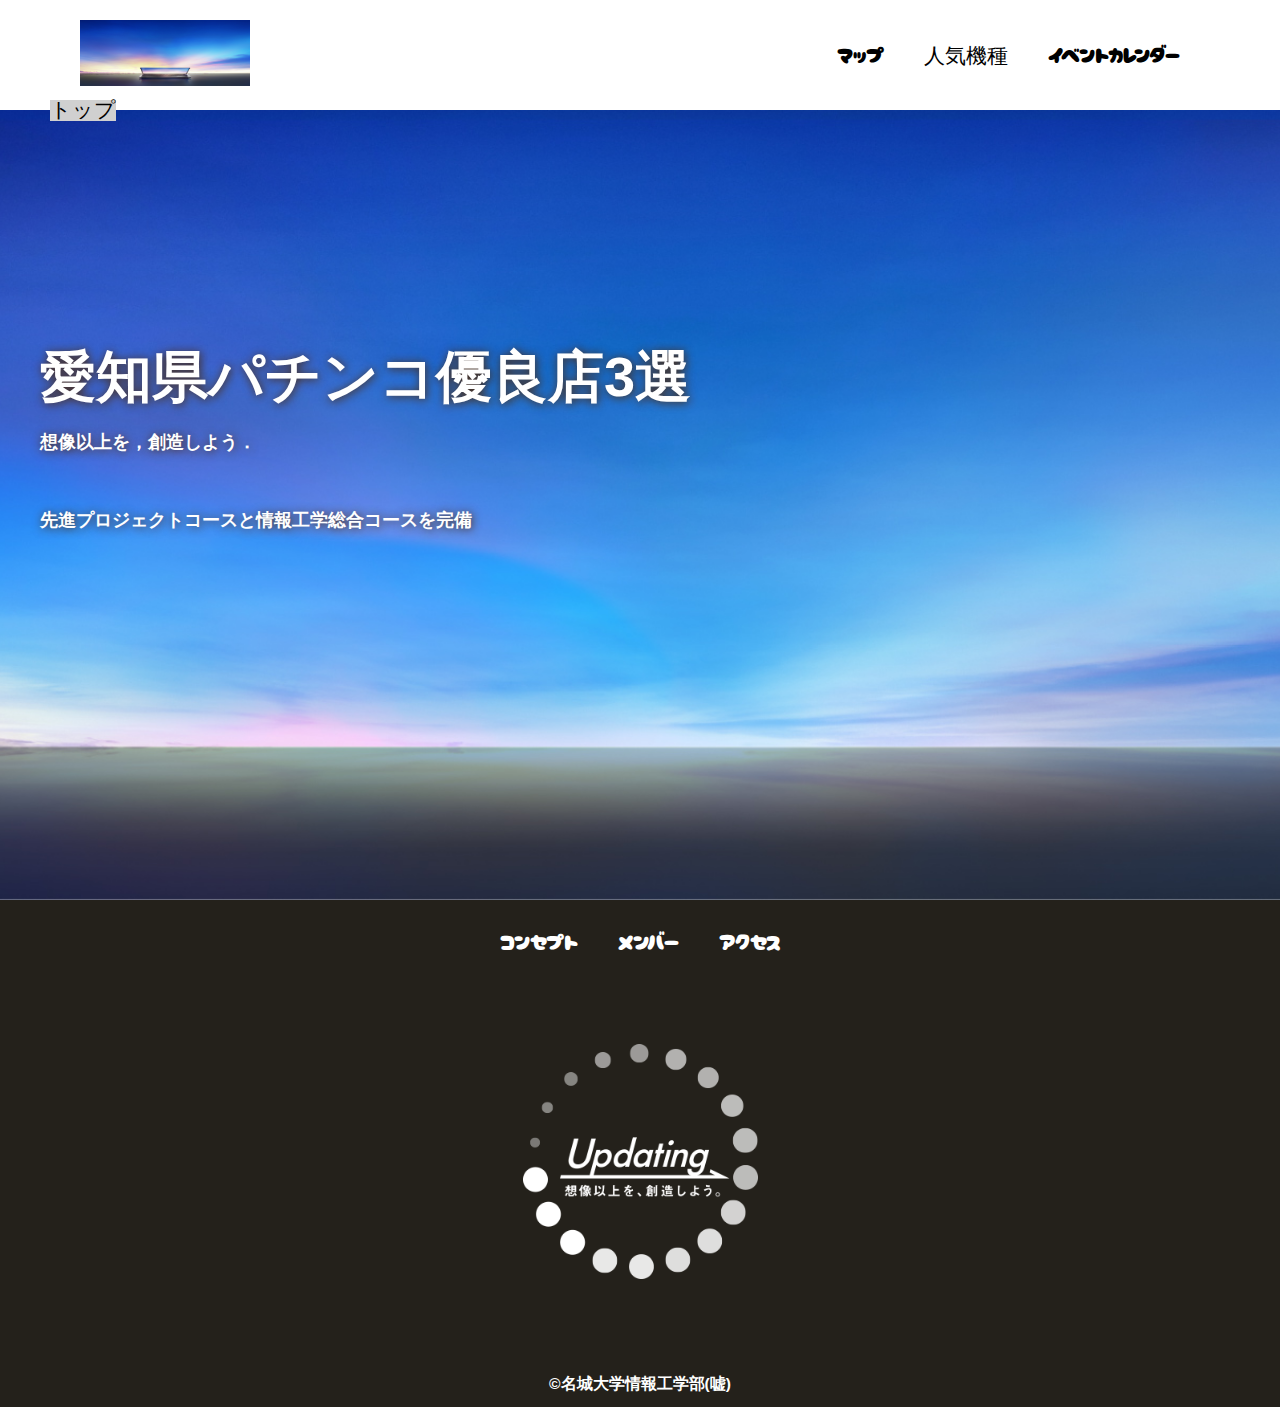
==== index.html @ 1ded98e2 "ファイル整理" ====
<!DOCTYPE html>
<html>
    <head>
        <meta charset="UTF-8">
        <title>愛知県パチンコ優良店まとめ</title>
        <meta name="description" content="愛知県パチンコ優良店まとめ">
        <meta name="viewport" content="width=device-width">
        <script src="https://ajax.googleapis.com/ajax/libs/jquery/1.11.0/jquery.min.js"></script>
        <script src="js/script.js"></script>
        <link href="css/index.css" rel="stylesheet">
        <link rel="preconnect" href="https://fonts.googleapis.com">
        <link rel="preconnect" href="https://fonts.gstatic.com" crossorigin>
        <link href="https://fonts.googleapis.com/css2?family=Cherry+Bomb+One&display=swap" rel="stylesheet">    
    </head>
    <body>
        <header class="header">
            <div class="header-inner">
                <a class="header-logo" href="index.html">
                    <img src="images/common/logo.png" alt="ロゴ">
                </a>
                <button class="toggle-menu-button"></button>
                <div class="header-site-menu">
                    <nav class="site-menu">
                        <ul>
                            <li><a href="map.html">マップ</a></li>
                            <li><a href="machine.html">人気機種</a></li>
                            <li><a href="ivent.html">イベントカレンダー</a></li>
                        </ul>
                    </nav>
                </div>
            </div>
        </header>
        <main class="main">
            <nav class="floating">
                <ul>
                    <li><a href="#">トップ</a></li>
                </ul>
            </nav>
            <div class="first-view">
                <div class="first-view-text">
                    <h1>愛知県パチンコ優良店3選</h1>
                    <p>想像以上を，創造しよう．</p>
                    <div class="lead">
                        <p>先進プロジェクトコースと情報工学総合コースを完備</p>
                    </div>
                </div>
            </div>
        </main>
        <footer class="footer">
            <nav class="site-menu">
                <ul>
                    <li><a href="concept.html">コンセプト</a></li>
                    <li><a href="members.html">メンバー</a></li>
                    <li><a href="access.html">アクセス</a></li>
                </ul>
            </nav>
            <a class="footer-logo" href="index.html">
                <img src="images/common/logo_footer.png" alt="ロゴ">
            </a>
            <p class="copyright"><small>&copy;名城大学情報工学部(嘘)</small></p>
        </footer>
    </body>
</html>
---- css/index.css ----
@charset "utf-8";

nav.floating {
    position: absolute;
    top: 100px;
    left: 50px;
    background-color: #d0d0d0;
}

.first-view {
    height: calc(100vh - 110px);
    background-image: url(../images/index/bg_main.jpg);
    background-repeat: no-repeat;
    background-position: center center;
    background-size: cover;
    display: flex;
    align-items: center;
}

.first-view-text {
    width: 100%;
    max-width: 1200px;
    margin-left: auto;
    margin-right: auto;
    padding-left: 40ox;
    padding-bottom: 80px;
    color: #ffffff;
    font-weight: bold;
    text-shadow: 1px 1px 10px #4b2c14;
}

.first-view-text h1 {
    font-family: "Montserrat", sans-serif;
    font-size: 56px;
    line-height: 72px;
}

.first-view-text p {
    font-size: 18px;
    margin-top: 20px;
}

.lead {
    max-width: 1200px;
    margin: 60px auto;
}

*,
::before,
::after {
    padding: 0;
    margin: 0;
    box-sizing: border-box;
}

ul, ol {
    list-style: none;
}

a {
    color: inherit;
    text-decoration: none;
}

body {
    font-family: sans-serif;
    font-size: 16pt;
    color: #000000;
    line-height: 1;
    background-color: #ffffff;
}

img {
    max-width: 100%;
}

.header-inner {
    max-width: 1200px;
    height: 110px;
    margin-left: auto;
    margin-right: auto;
    padding-left: 40px;
    padding-right: 40px;
    display: flex;
    justify-content: space-between;
    align-items: center;
}

.toggle-menu-button {
    display: none;
}

.header-logo {
    display: block;
    width: 170px;
}

.site-menu ul {
    display: flex;
}

.site-menu ul li {
    margin-left: 20px;
    margin-right: 20px;
}

.site-menu ul li a {
    font-family: 'Cherry Bomb One', cursive;
}

@media (max-width: 800px) {
    .site-menu ul {
        display: block;
        text-align: center;
    }

    .site-menu li {
        margin-top: 20px;
    }

    .header {
        position: fixed;
        top: 0;
        left: 0;
        right: 0;
        background-color: #ffffff;
        height: 50px;
        z-index: 10;
        box-shadow: 0 3px 6px rgba(0, 0, 0, 0.1);
    }

    .header-inner {
        padding-left: 20px;
        padding-right: 20px;
        height: 100%;
        position: relative;
    }

    .header-site-menu {
        position: absolute;
        top: 100%;
        left: 0;
        right: 0;
        color: #ffffff;
        background-color: #736e62;
        padding-top: 30px;
        padding-bottom: 50px;
        display: none;
    }

    .header-site-menu.is-show {
        display: block;
    }

    .header-logo {
        width: 100px;
    }

    .main {
        padding-top: 50px;;
    }

    .footer-logo {
        margin-top: 60px;
    }

    .copyright {
        margin-top: 50px;
    }

    .toggle-menu-button {
        display: block;
        width: 44px;
        height: 34px;
        background-image: url(../images/common/icon-menu.png);
        background-size: 50%;
        background-position: center;
        background-repeat: no-repeat;
        background-color: transparent;
        border: none;
        border-radius: 0;
        outline: none;
    }
}
.footer {
    color: #ffffff;
    background-color: #24211b;
    padding-top: 30px;
    padding-bottom: 15px;
    display: flex;
    flex-direction: column;
    align-items: center;
}

.footer-logo {
    display: block;
    width: 235px;
    margin-top: 90px;
}

.copyright {
    font-size: 14pt;
    font-weight: bold;
    margin-top: 90px;
}
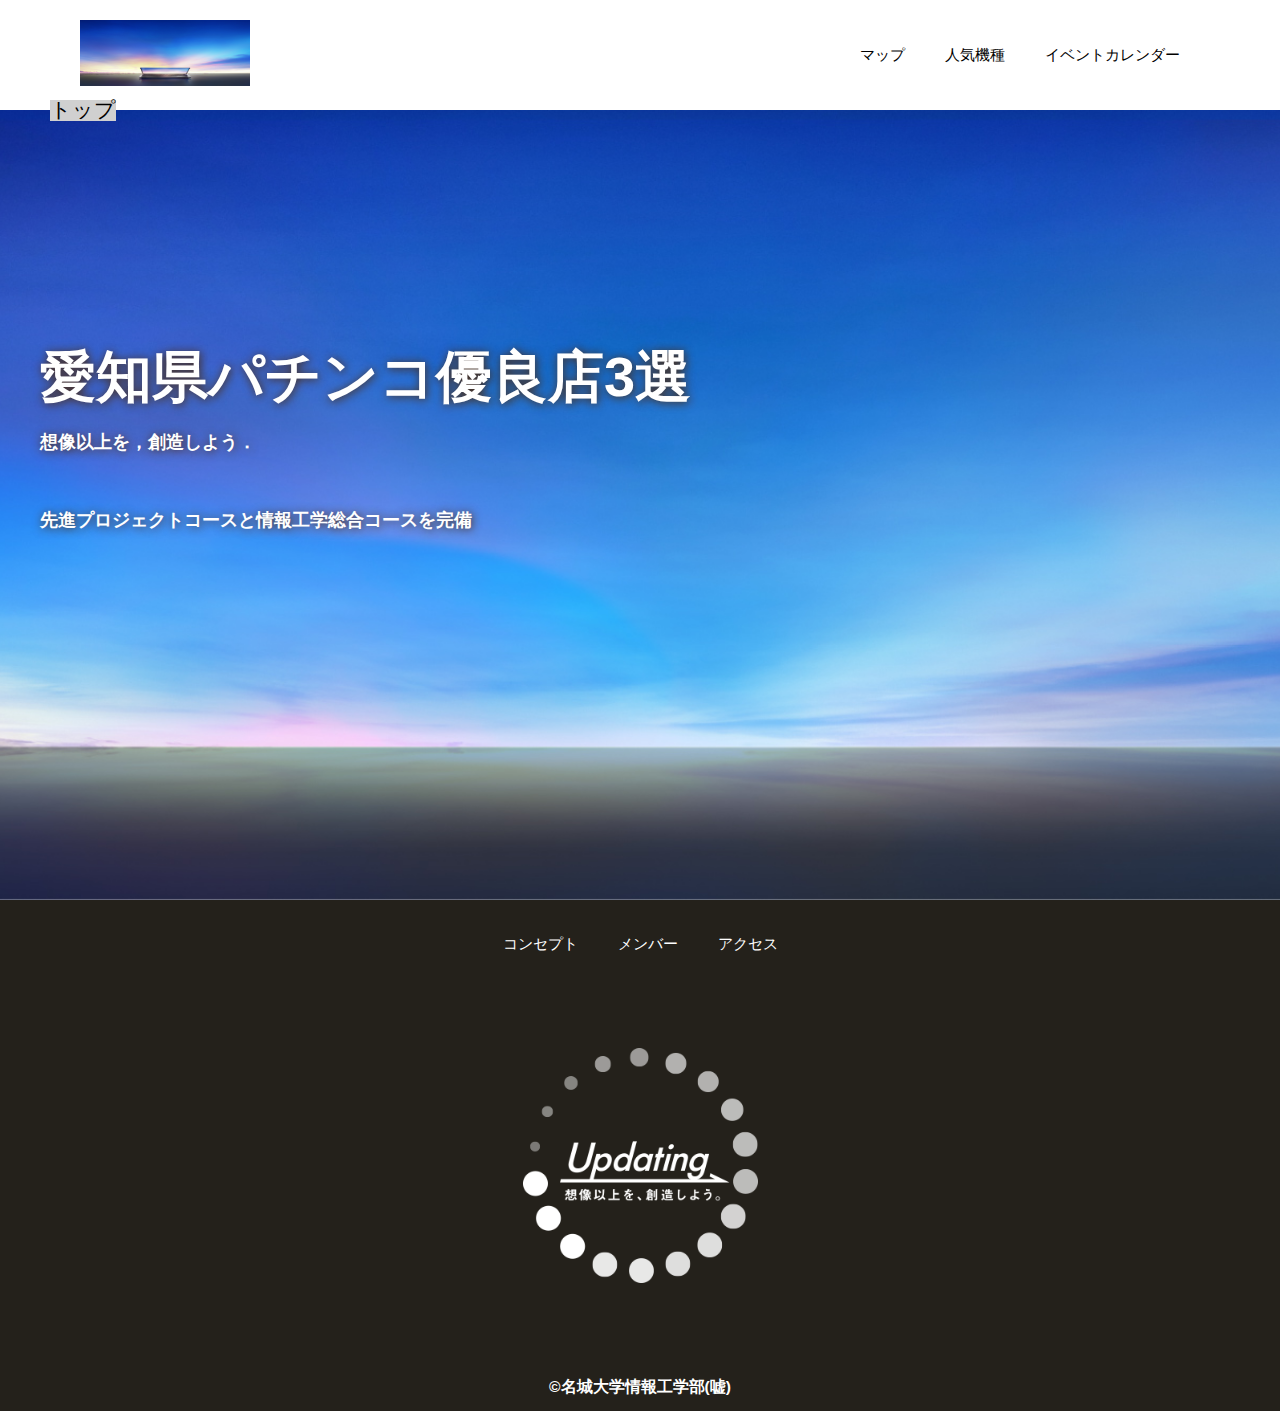
==== commit 2e16dd72: "フォント変更" ====
--- a/index.html
+++ b/index.html
@@ -8,9 +8,7 @@
         <script src="https://ajax.googleapis.com/ajax/libs/jquery/1.11.0/jquery.min.js"></script>
         <script src="js/script.js"></script>
         <link href="css/index.css" rel="stylesheet">
-        <link rel="preconnect" href="https://fonts.googleapis.com">
-        <link rel="preconnect" href="https://fonts.gstatic.com" crossorigin>
-        <link href="https://fonts.googleapis.com/css2?family=Cherry+Bomb+One&display=swap" rel="stylesheet">    
+        <link rel="preconnect" href="https://fonts.googleapis.com">  
     </head>
     <body>
         <header class="header">
--- a/css/index.css
+++ b/css/index.css
@@ -105,7 +105,9 @@
 }
 
 .site-menu ul li a {
-    font-family: 'Cherry Bomb One', cursive;
+    font-size: 15px;
+    line-height: 28px;
+    margin-top: 20px;
 }
 
 @media (max-width: 800px) {
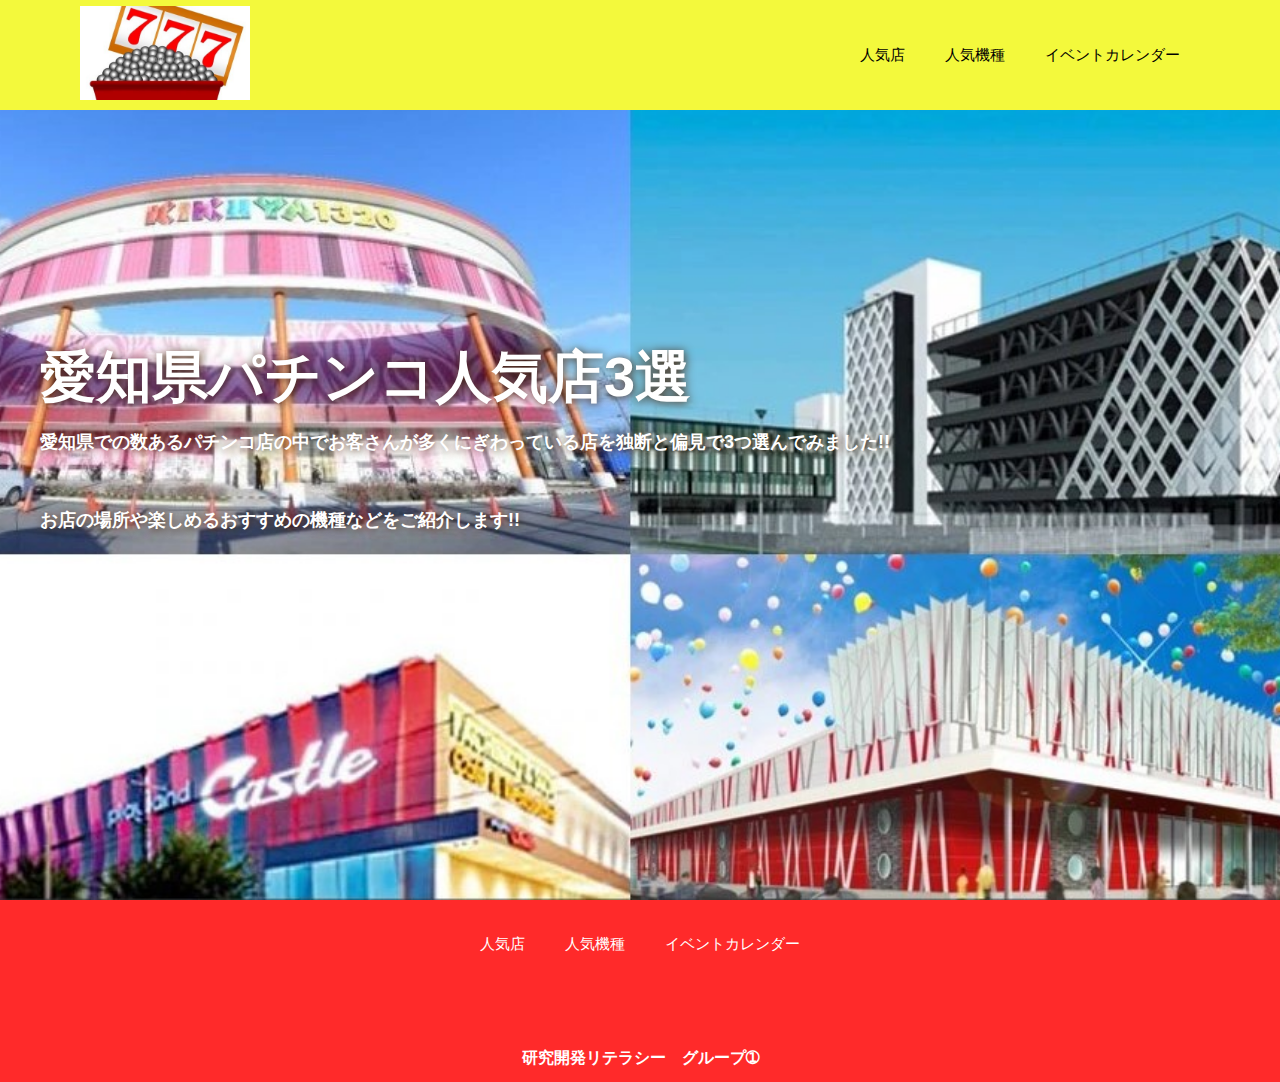
==== commit 66b1fa87: "仮完成" ====
--- a/index.html
+++ b/index.html
@@ -2,8 +2,8 @@
 <html>
     <head>
         <meta charset="UTF-8">
-        <title>愛知県パチンコ優良店まとめ</title>
-        <meta name="description" content="愛知県パチンコ優良店まとめ">
+        <title>愛知県パチンコ人気店まとめ</title>
+        <meta name="description" content="愛知県パチンコ人気店まとめ">
         <meta name="viewport" content="width=device-width">
         <script src="https://ajax.googleapis.com/ajax/libs/jquery/1.11.0/jquery.min.js"></script>
         <script src="js/script.js"></script>
@@ -14,13 +14,13 @@
         <header class="header">
             <div class="header-inner">
                 <a class="header-logo" href="index.html">
-                    <img src="images/common/logo.png" alt="ロゴ">
+                    <img src="images/common/patinko.jpg" alt="ロゴ" class="logo1">
                 </a>
                 <button class="toggle-menu-button"></button>
                 <div class="header-site-menu">
                     <nav class="site-menu">
                         <ul>
-                            <li><a href="map.html">マップ</a></li>
+                            <li><a href="map.html">人気店</a></li>
                             <li><a href="machine.html">人気機種</a></li>
                             <li><a href="ivent.html">イベントカレンダー</a></li>
                         </ul>
@@ -29,17 +29,13 @@
             </div>
         </header>
         <main class="main">
-            <nav class="floating">
-                <ul>
-                    <li><a href="#">トップ</a></li>
-                </ul>
-            </nav>
+            
             <div class="first-view">
                 <div class="first-view-text">
-                    <h1>愛知県パチンコ優良店3選</h1>
-                    <p>想像以上を，創造しよう．</p>
+                    <h1>愛知県パチンコ人気店3選</h1>
+                    <p>愛知県での数あるパチンコ店の中でお客さんが多くにぎわっている店を独断と偏見で3つ選んでみました!!</p>
                     <div class="lead">
-                        <p>先進プロジェクトコースと情報工学総合コースを完備</p>
+                        <p>お店の場所や楽しめるおすすめの機種などをご紹介します!!</p>
                     </div>
                 </div>
             </div>
@@ -47,15 +43,13 @@
         <footer class="footer">
             <nav class="site-menu">
                 <ul>
-                    <li><a href="concept.html">コンセプト</a></li>
-                    <li><a href="members.html">メンバー</a></li>
-                    <li><a href="access.html">アクセス</a></li>
+                    <li><a href="map.html">人気店</a></li>
+                    <li><a href="machine.html">人気機種</a></li>
+                    <li><a href="ivent.html">イベントカレンダー</a></li>
                 </ul>
             </nav>
-            <a class="footer-logo" href="index.html">
-                <img src="images/common/logo_footer.png" alt="ロゴ">
-            </a>
-            <p class="copyright"><small>&copy;名城大学情報工学部(嘘)</small></p>
+          
+            <p class="copyright"><small>研究開発リテラシー　グループ➀</small></p>
         </footer>
     </body>
 </html>--- a/css/index.css
+++ b/css/index.css
@@ -1,15 +1,9 @@
 @charset "utf-8";
 
-nav.floating {
-    position: absolute;
-    top: 100px;
-    left: 50px;
-    background-color: #d0d0d0;
-}
 
 .first-view {
     height: calc(100vh - 110px);
-    background-image: url(../images/index/bg_main.jpg);
+    background-image: url(../images/index/pati-index.jpg);
     background-repeat: no-repeat;
     background-position: center center;
     background-size: cover;
@@ -74,6 +68,9 @@
     max-width: 100%;
 }
 
+.header{
+    background-color:#f3f93c;
+}
 .header-inner {
     max-width: 1200px;
     height: 110px;
@@ -84,6 +81,7 @@
     display: flex;
     justify-content: space-between;
     align-items: center;
+    background-color: #f3f93c;
 }
 
 .toggle-menu-button {
@@ -94,6 +92,7 @@
     display: block;
     width: 170px;
 }
+
 
 .site-menu ul {
     display: flex;
@@ -125,7 +124,7 @@
         top: 0;
         left: 0;
         right: 0;
-        background-color: #ffffff;
+        background-color: #f3f93c;
         height: 50px;
         z-index: 10;
         box-shadow: 0 3px 6px rgba(0, 0, 0, 0.1);
@@ -143,8 +142,8 @@
         top: 100%;
         left: 0;
         right: 0;
-        color: #ffffff;
-        background-color: #736e62;
+        color: #000000;
+        background-color: #edf42a;
         padding-top: 30px;
         padding-bottom: 50px;
         display: none;
@@ -186,12 +185,13 @@
 }
 .footer {
     color: #ffffff;
-    background-color: #24211b;
+    background-color: #ff2a2a;
     padding-top: 30px;
     padding-bottom: 15px;
     display: flex;
     flex-direction: column;
     align-items: center;
+    font-size: 14pt;
 }
 
 .footer-logo {
